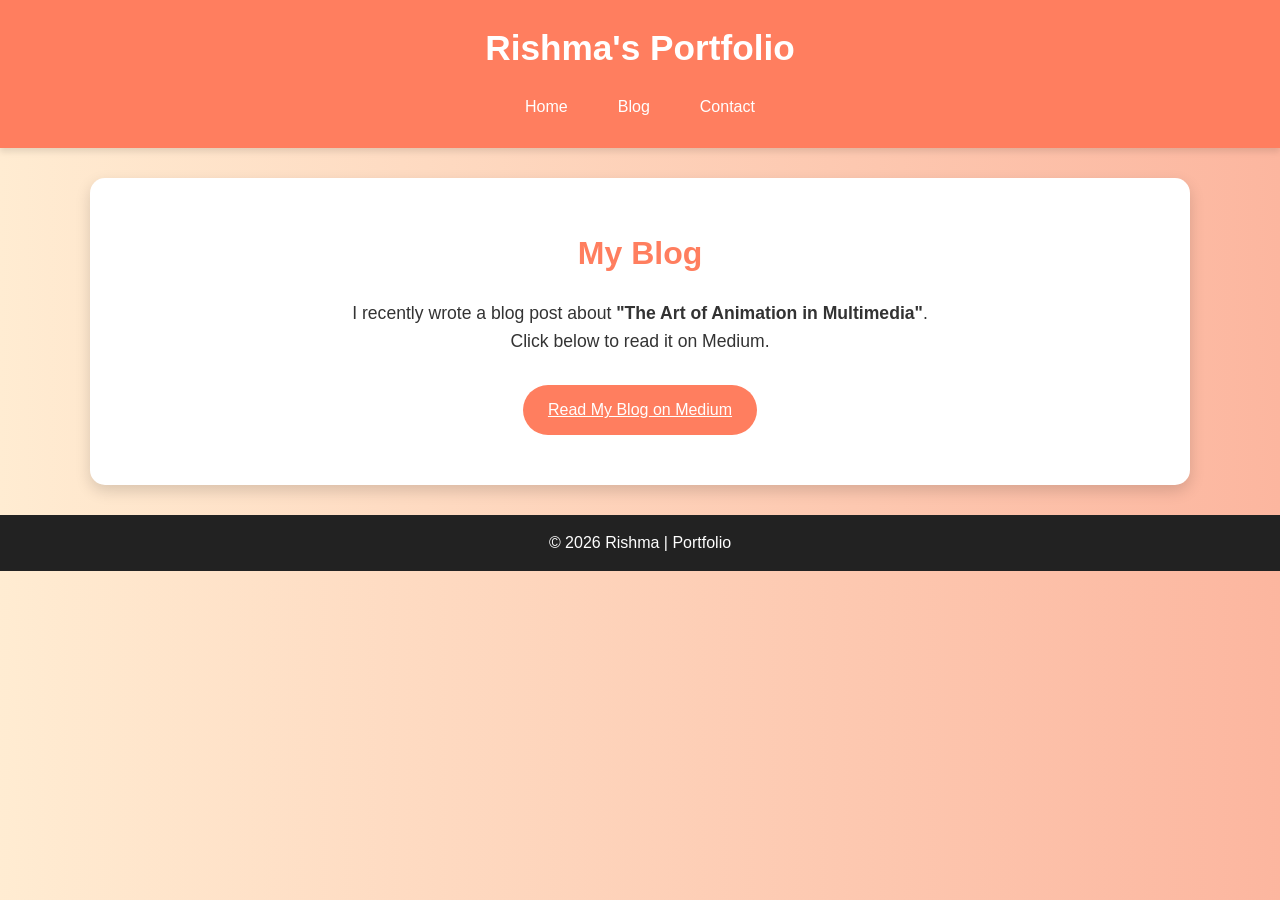
==== blog.html @ df37d40b "Add files via upload" ====
<!DOCTYPE html>
<html lang="en">
<head>
<meta charset="UTF-8">
<meta name="viewport" content="width=device-width, initial-scale=1.0">
<title>Blog - Rishma</title>
<link rel="stylesheet" href="style.css">
</head>

<body>

<header>
<h1>Rishma's Portfolio</h1>

<nav>
<a href="index.html">Home</a>
<a href="blog.html">Blog</a>
<a href="contact.html">Contact</a>
</nav>

</header>

<section>

<h2>My Blog</h2>

<p style="text-align:center;font-size:1.1rem;">
I recently wrote a blog post about<b> "The Art of Animation in Multimedia"</b>.<br>  
Click below to read it on Medium.
</p>

<div style="text-align:center;margin-top:30px;">

<a href="https://medium.com/@zeenathulrishma/the-art-of-animation-how-motion-brings-multimedia-to-life-40b6ca2e160b" target="_blank" class="btn">
Read My Blog on Medium
</a>

</div>

</section>

<footer>
© 2026 Rishma | Portfolio
</footer>

</body>
</html>
---- style.css ----
/* RESET */
* {
    margin: 0;
    padding: 0;
    box-sizing: border-box;
}

/* BODY */
body {
    font-family: 'Poppins', sans-serif;
    line-height: 1.6;
    background: linear-gradient(to right, #ffecd2, #fcb69f);
    color: #333;
    scroll-behavior: smooth;
}

/* HEADER */
header {
    background: #ff7e5f;
    color: white;
    padding: 20px 10px;
    position: sticky;
    top: 0;
    z-index: 1000;
    text-align: center;
    box-shadow: 0 4px 6px rgba(0,0,0,0.1);
}

header h1 {
    font-size: 2.2rem;
}

/* NAVIGATION */
nav {
    display: flex;
    justify-content: center;
    flex-wrap: wrap;
    gap: 15px;
    margin-top: 10px;
}

nav a {
    text-decoration: none;
    color: white;
    padding: 8px 15px;
    border-radius: 25px;
    font-weight: 500;
    transition: 0.3s;
}

nav a:hover {
    background: white;
    color: #ff7e5f;
    transform: scale(1.1);
}

/* SECTIONS (COMMON CARD STYLE) */
section,
.project-card,
.certificate-container,
.about-container,
.contact-form {
    background: white;
    border-radius: 15px;
    box-shadow: 0 6px 15px rgba(0,0,0,0.15);
}

/* SECTION */
section {
    padding: 50px 20px;
    max-width: 1100px;
    margin: 30px auto;
}

/* HEADINGS */
h2 {
    text-align: center;
    font-size: 2rem;
    margin-bottom: 20px;
    color: #ff7e5f;
}

/* BUTTONS */
button, .btn {
    display: inline-block;
    background: #ff7e5f;
    color: white;
    padding: 12px 25px;
    border: none;
    border-radius: 25px;
    cursor: pointer;
    font-weight: 500;
    transition: 0.3s;
}

button:hover, .btn:hover {
    background: #ffb88c;
    transform: translateY(-3px);
}

/* FLEX CONTAINERS */
nav,
.gallery,
.projects-container,
.about-container {
    display: flex;
    justify-content: center;
    gap: 20px;
    flex-wrap: wrap;
}

/* GALLERY + PROJECT IMAGES */
.gallery img,
.project-card img {
    width: 250px;
    height: 160px;
    object-fit: cover;
    border-radius: 15px;
    transition: 0.4s;
    box-shadow: 0 4px 8px rgba(0,0,0,0.2);
}

.gallery img:hover,
.project-card:hover {
    transform: scale(1.05);
    box-shadow: 0 10px 20px rgba(0,0,0,0.3);
}

/* PROJECT CARD */
.project-card {
    width: 250px;
    overflow: hidden;
}

.project-content {
    padding: 15px;
    text-align: center;
}

.project-content h3 {
    color: #ff7e5f;
    margin-bottom: 10px;
}

/* TABLE */
table {
    width: 100%;
    border-collapse: collapse;
    margin-top: 20px;
}

th, td {
    border: 1px solid #ff7e5f;
    padding: 15px;
    text-align: center;
}

th {
    background: #ff7e5f;
    color: white;
}

tr:nth-child(even) {
    background: #ffe6dc;
}

/* ABOUT SECTION */
.about-section {
  padding: 50px 20px;
}

.about-container {
  display: flex;
  align-items: center;
  justify-content: space-between; /* pushes text left & image right */
  gap: 40px;
  max-width: 900px;
  margin: auto;
  background: white;
  padding: 25px;
  border-radius: 15px;
  box-shadow: 0 6px 20px rgba(0,0,0,0.15);
}

/* LEFT SIDE TEXT */
.about-text {
  flex: 1; /* take available space */
}

.about-text ul {
  list-style-type: none;
  padding-left: 0;
  font-size: 1.05rem;
  line-height: 1.6;
}

.about-text li {
  margin-bottom: 8px;
}

.about-text strong {
  color: #ff7e5f;
}

/* RIGHT SIDE IMAGE */
.about-image {
  flex-shrink: 0; /* prevent shrinking */
}

.about-image img {
  width: 250px;
  border-radius: 15px;
}

/* CERTIFICATE */
.certificate-container {
    max-width: 500px;
    margin: 30px auto;
    padding: 20px;
    text-align: center;
}

.certificate-card img {
    width: 100%;
    border-radius: 10px;
}

.certificate-content h3 {
    color: #ff7e5f;
    margin-top: 15px;
}

/* CONTACT FORM */
.contact-form {
    max-width: 500px;
    margin: auto;
    padding: 30px;
    display: flex;
    flex-direction: column;
    gap: 15px;
}

.contact-form input,
.contact-form textarea {
    padding: 12px;
    border-radius: 8px;
    border: 1px solid #ccc;
    font-family: 'Poppins', sans-serif;
}

.contact-form input:focus,
.contact-form textarea:focus {
    outline: none;
    border-color: #ff7e5f;
    box-shadow: 0 0 5px rgba(255,126,95,0.4);
}

#successMessage {
    text-align: center;
    margin-top: 20px;
    font-weight: bold;
    color: green;
}

/* FOOTER */
footer {
    background: #ff7e5f;
    color: white;
    text-align: center;
    padding: 20px;
    margin-top: 30px;
}

footer {
    text-align: center;
    padding: 15px;
    background: #222;
    color: white;
}
/*contact linkedin icon*/
.socials {
    margin-top: 10px;
    display: flex;
    justify-content: center;  /* centers horizontally */
    align-items: center;
}

.social-icon {
    width: 28px;
    height: 28px;
    margin: 0 8px;
    transition: 0.3s ease;
}

/* LinkedIn hover */
.linkedin:hover {
    transform: scale(1.2);
    filter: brightness(0) saturate(100%) invert(32%) sepia(98%) saturate(749%) hue-rotate(180deg);
}

/* Gmail hover */
.gmail:hover {
    transform: scale(1.2);
    filter: brightness(0) saturate(100%) invert(20%) sepia(100%) saturate(5000%);
}

   .social-icon:hover {
    transform: scale(1.2);
}

/* RESPONSIVE */
@media (max-width: 768px) {

    nav {
        flex-direction: column;
        align-items: center;
    }

    .gallery img,
    .project-card img {
        width: 100%;
        height: auto;
    }

    .about-container {
        flex-direction: column;
        text-align: center;
    }

    .about-image img {
        width: 200px;
        margin-top: 20px;
    }
}
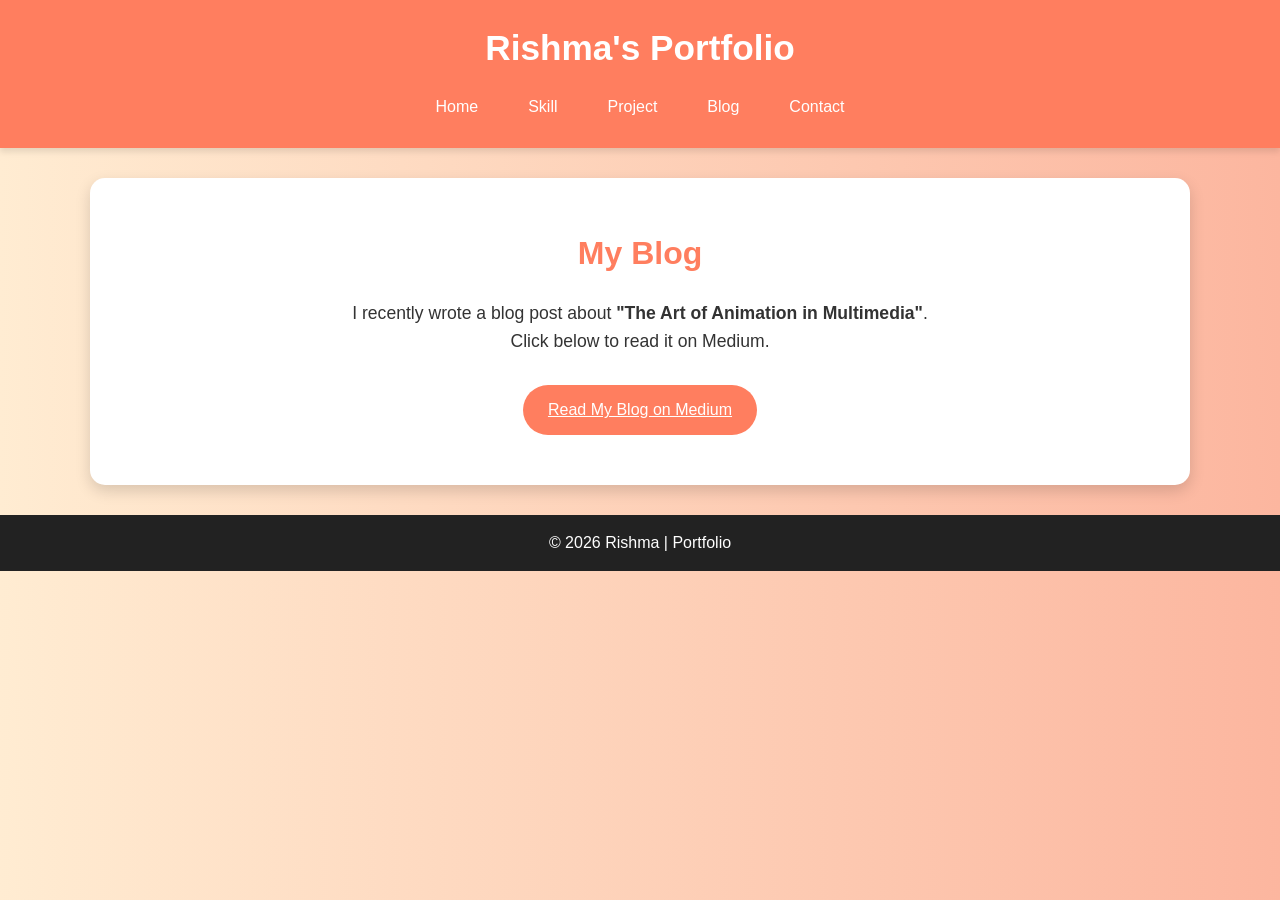
==== commit 19c2cf51: "Update blog.html" ====
--- a/blog.html
+++ b/blog.html
@@ -14,8 +14,11 @@
 
 <nav>
 <a href="index.html">Home</a>
+<a href="Skills.html">Skill</a>
+<a href="Projects.html">Project</a>
 <a href="blog.html">Blog</a>
 <a href="contact.html">Contact</a>
+
 </nav>
 
 </header>
@@ -44,4 +47,4 @@
 </footer>
 
 </body>
-</html>+</html>
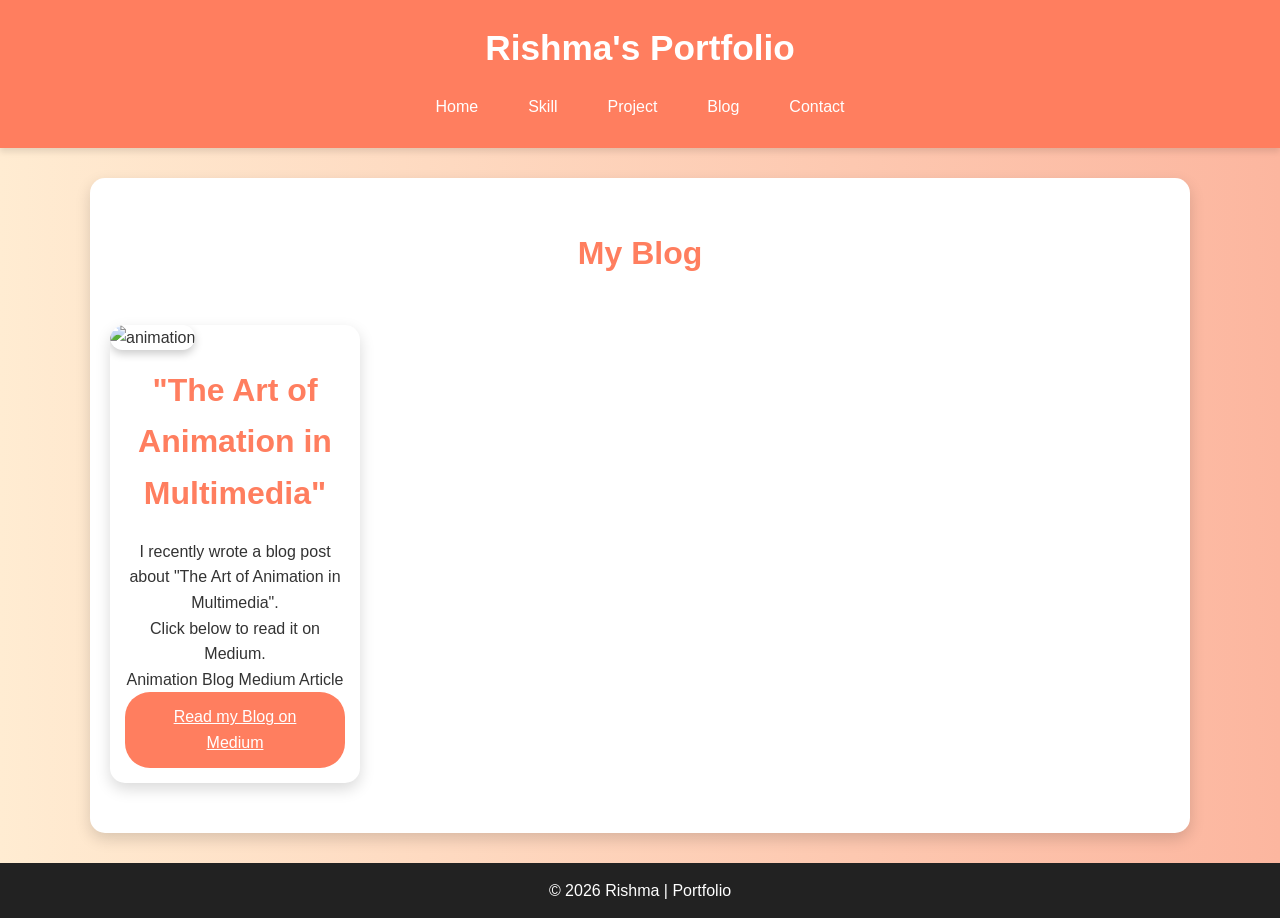
==== commit b2433c02: "Update blog.html" ====
--- a/blog.html
+++ b/blog.html
@@ -23,25 +23,44 @@
 
 </header>
 
-<section>
+<section >
 
-<h2>My Blog</h2>
 
-<p style="text-align:center;font-size:1.1rem;">
-I recently wrote a blog post about<b> "The Art of Animation in Multimedia"</b>.<br>  
-Click below to read it on Medium.
-</p>
+<h2>My Blog</h2><br>
+<div class="project-wrapper">
 
-<div style="text-align:center;margin-top:30px;">
+    <div class="project-card big-card">
 
-<a href="https://medium.com/@zeenathulrishma/the-art-of-animation-how-motion-brings-multimedia-to-life-40b6ca2e160b" target="_blank" class="btn">
-Read My Blog on Medium
-</a>
+        <img src="unnamed (2).png" alt="animation" class="project-img">
+
+        <div class="project-content">
+
+            <h2 class="project-title">"The Art of Animation in Multimedia"</h2>
+
+            <p class="project-desc">
+                I recently wrote a blog post about "The Art of Animation in Multimedia".<br>
+                Click below to read it on Medium.
+            </p>
+
+            <div class="tags">
+                <span>Animation</span>
+                <span>Blog</span>
+                <span>Medium</span>
+                <span>Article</span>
+            </div>
+
+            <a href="https://medium.com/@zeenathulrishma/the-art-of-animation-how-motion-brings-multimedia-to-life-40b6ca2e160b" target="_blank" class="btn">Read my Blog on Medium</a>
+            
+
+        </div>
+
+    </div>
 
 </div>
 
 </section>
 
+<!-- ─── FOOTER ─── -->
 <footer>
 © 2026 Rishma | Portfolio
 </footer>
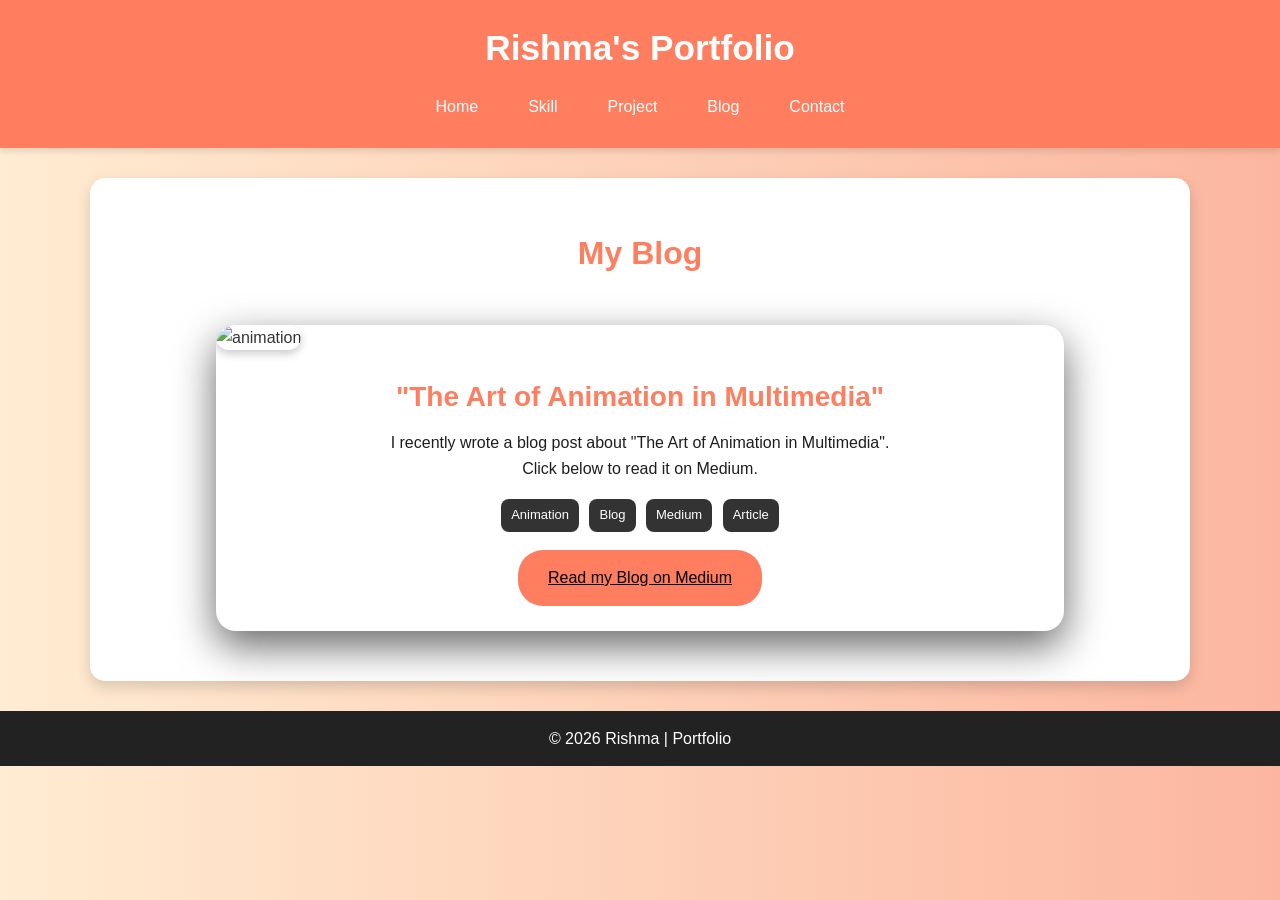
==== commit e9853340: "Fix image path in blog.html Updated image source path for blog post." ====
--- a/blog.html
+++ b/blog.html
@@ -31,7 +31,7 @@
 
     <div class="project-card big-card">
 
-        <img src="unnamed (2).png" alt="animation" class="project-img">
+        <img src="./images/unnamed (2).png" alt="animation" class="project-img">
 
         <div class="project-content">
 
--- a/style.css
+++ b/style.css
@@ -80,23 +80,7 @@
     color: #ff7e5f;
 }
 
-/* BUTTONS */
-button, .btn {
-    display: inline-block;
-    background: #ff7e5f;
-    color: white;
-    padding: 12px 25px;
-    border: none;
-    border-radius: 25px;
-    cursor: pointer;
-    font-weight: 500;
-    transition: 0.3s;
-}
-
-button:hover, .btn:hover {
-    background: #ffb88c;
-    transform: translateY(-3px);
-}
+
 
 /* FLEX CONTAINERS */
 nav,
@@ -130,11 +114,17 @@
 .project-card {
     width: 250px;
     overflow: hidden;
+    border-radius: 20px;
+    overflow: hidden;
+    box-shadow: 0 15px 40px rgba(0,0,0,0.6);
+    transition: 0.3s ease;
 }
 
 .project-content {
     padding: 15px;
     text-align: center;
+    font-size: 16px;
+    line-height: 1.6;
 }
 
 .project-content h3 {
@@ -176,10 +166,11 @@
   gap: 40px;
   max-width: 900px;
   margin: auto;
-  background: white;
+    background: white;
   padding: 25px;
   border-radius: 15px;
   box-shadow: 0 6px 20px rgba(0,0,0,0.15);
+
 }
 
 /* LEFT SIDE TEXT */
@@ -218,6 +209,10 @@
     margin: 30px auto;
     padding: 20px;
     text-align: center;
+    border-radius: 20px;
+    overflow: hidden;
+    box-shadow: 0 15px 40px rgba(0,0,0,0.6);
+    transition: 0.3s ease;
 }
 
 .certificate-card img {
@@ -331,4 +326,98 @@
         width: 200px;
         margin-top: 20px;
     }
-}+}
+
+
+
+/* SECTION CENTER */
+.project-section {
+    width: 100%;
+    min-height: 100vh;
+    display: flex;
+    justify-content: center;
+    align-items: center;
+    padding: 40px 0;
+}
+
+/* WRAPPER */
+.project-wrapper {
+    display: flex;
+    justify-content: center;
+    align-items: center;
+}
+
+/* BIG CARD */
+.project-card.big-card {
+    width: 80%;
+    max-width: 900px;
+    background: #ffffff;
+    border-radius: 20px;
+    overflow: hidden;
+    box-shadow: 0 15px 40px rgba(0,0,0,0.6);
+    transition: 0.3s ease;
+}
+
+.project-card.big-card:hover {
+    transform: scale(1.02);
+}
+
+/* BIG IMAGE */
+.project-card.big-card .project-img {
+    width: 100%;
+    height: 400px;
+    object-fit: cover;
+}
+
+/* CONTENT */
+.project-card.big-card .project-content {
+    padding: 25px;
+}
+
+/* TITLE */
+.project-title {
+    font-size: 28px;
+    margin-bottom: 10px;
+}
+
+/* DESCRIPTION */
+.project-desc {
+    font-size: 16px;
+    line-height: 1.6;
+    color: #1e1e1e;
+}
+
+/* TAGS */
+.tags {
+    margin: 15px 0;
+}
+
+.tags span {
+    display: inline-block;
+    background: #333;
+    color: white;
+    padding: 6px 10px;
+    margin: 3px;
+    border-radius: 8px;
+    font-size: 13px;
+}
+
+/* BUTTONS */
+button, .btn {
+    display: inline-block;
+    background: #ff7e5f;
+    color: black;
+    padding: 15px 30px;
+    border: none;
+    border-radius: 25px;
+    cursor: pointer;
+    font-weight: 500;
+    font-size: medium;
+    transition: 0.3s;
+}
+
+button:hover, .btn:hover {
+    background: #ffb88c;
+    transform: translateY(-3px);
+}
+
